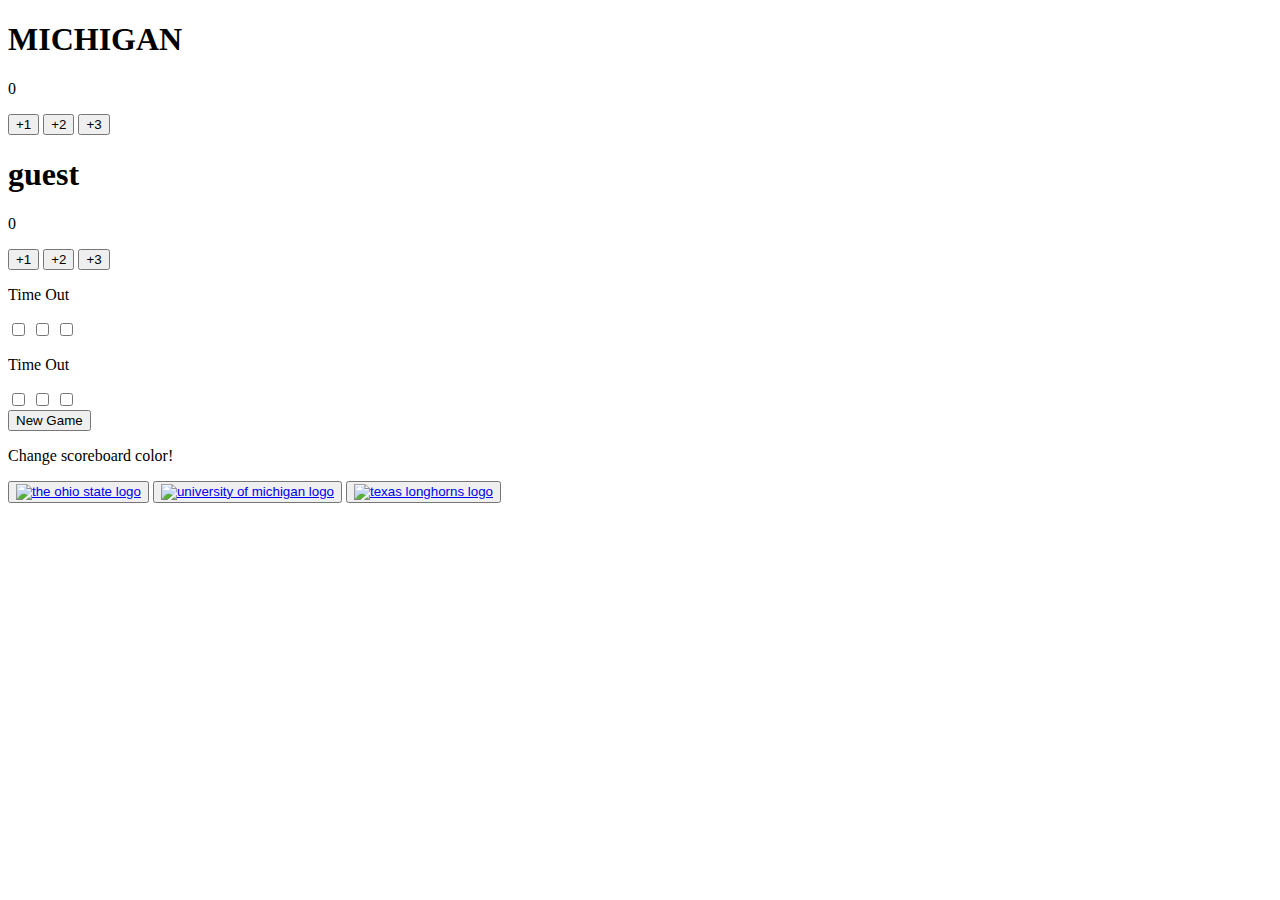
==== michigan.html @ 0e82730f "Add files via upload" ====
<!DOCTYPE html>
<html lang="en">
<head>
    <meta charset="UTF-8">
    <meta http-equiv="X-UA-Compatible" content="IE=edge">
    <meta name="viewport" content="width=device-width, initial-scale=1.0">
    <meta name="description" content="scrimba, challenge, html, javascript, css, scoreboard, per harlod borgen, 100 days of code">
    <link rel="stylesheet" href="css/michiganstyle.css">
    <title>Michigan Scoreboard | Basketball</title>
</head>
<body>
    <div class="container">
        <div class="main-content">
            <div class="left-side">
                <div><h1 class="txt-cap">MICHIGAN</h1></div>          
                <div class="box-lg">
                  <div class="box-inner"><p class="digital" id="homepoints-el">0</p></div>
                </div>

                <div class="box-sm">
                  <button class="points box1" onclick="add1Point()">+1</button>
                  <button class="points box2" onclick="add2Points()">+2</button>
                  <button class="points box2" onclick="add3Points()">+3</button>
                </div>
            </div>

            <div class="right-side">
                <div><h1 class="txt-cap">guest</h1></div>          
                <div class="box-lg">
                  <div class="box-inner"><p class="digital" id="guestpoints-el">0</p></div>
                </div>

                <div class="box-sm">
                    <button class="points box1" onclick="add1PointGuest()">+1</button>
                    <button class="points box2" onclick="add2PointsGuest()">+2</button>
                    <button class="points box2" onclick="add3PointsGuest()">+3</button>
                </div>
            </div>           
        </div>

        <div class="bottom">
            <div class="timeout1">
                <p>Time Out</p>
                <input type="checkbox">
                <input type="checkbox">
                <input type="checkbox">
            </div>
         
            <div class="timeout2">
                <p>Time Out</p>
                <input type="checkbox">
                <input type="checkbox">
                <input type="checkbox">
            </div>
        </div>
        <div><button class="btn" onclick="reset()">New Game</button></div>       
        </div>
        <p class="txt-center txt-small">Change scoreboard color!</p>
        <div class="changeEl">
            <button class="choice ohioState" onClick="ohioState-el"><a href="ohiostate.html"><img class="logo" src="https://ohiostatebuckeyes.com/wp-content/uploads/2020/10/new_logo.png" alt="the ohio state logo"></a></button>
            <button class="choice michigan"><a href="michigan.html"><img class="logo" src="https://umich.edu/skins/um2013/media/images/umich-logo.png" alt="university of michigan logo"></a></button>
            <button class="choice texas"><a href="texas.html"><img class="logo" src="https://dxbhsrqyrr690.cloudfront.net/sidearm.nextgen.sites/texassports_com/responsive_2021/images/svgs/nav_main.svg" alt="texas longhorns logo"></a></button>
        </div>
    </div>
    <script src="js/main.js"></script>
</body>
</html>
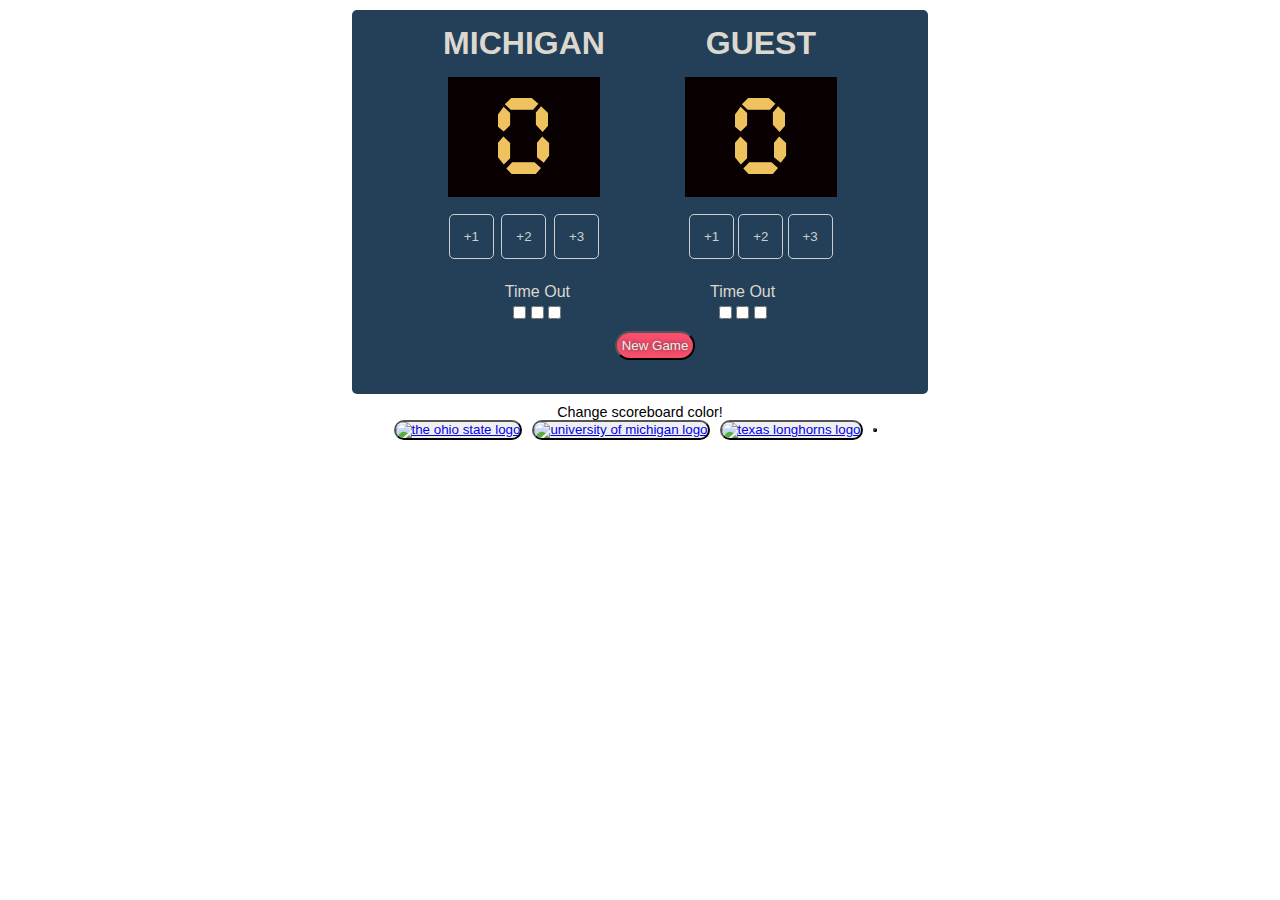
==== commit af2cfa17: "Update michigan.html" ====
--- a/michigan.html
+++ b/michigan.html
@@ -5,6 +5,7 @@
     <meta http-equiv="X-UA-Compatible" content="IE=edge">
     <meta name="viewport" content="width=device-width, initial-scale=1.0">
     <meta name="description" content="scrimba, challenge, html, javascript, css, scoreboard, per harlod borgen, 100 days of code">
+    <link rel="stylesheet" href="https://cdnjs.cloudflare.com/ajax/libs/font-awesome/6.4.0/css/all.min.css" integrity="sha512-iecdLmaskl7CVkqkXNQ/ZH/XLlvWZOJyj7Yy7tcenmpD1ypASozpmT/E0iPtmFIB46ZmdtAc9eNBvH0H/ZpiBw==" crossorigin="anonymous" referrerpolicy="no-referrer" />
     <link rel="stylesheet" href="css/michiganstyle.css">
     <title>Michigan Scoreboard | Basketball</title>
 </head>
@@ -60,8 +61,9 @@
             <button class="choice ohioState" onClick="ohioState-el"><a href="ohiostate.html"><img class="logo" src="https://ohiostatebuckeyes.com/wp-content/uploads/2020/10/new_logo.png" alt="the ohio state logo"></a></button>
             <button class="choice michigan"><a href="michigan.html"><img class="logo" src="https://umich.edu/skins/um2013/media/images/umich-logo.png" alt="university of michigan logo"></a></button>
             <button class="choice texas"><a href="texas.html"><img class="logo" src="https://dxbhsrqyrr690.cloudfront.net/sidearm.nextgen.sites/texassports_com/responsive_2021/images/svgs/nav_main.svg" alt="texas longhorns logo"></a></button>
+            <button class="choice home"><a href="texas.html"><i class="fa-solid fa-house"></i></a></button>
         </div>
     </div>
     <script src="js/main.js"></script>
 </body>
-</html>+</html>
--- a/css/michiganstyle.css
+++ b/css/michiganstyle.css
@@ -0,0 +1,136 @@
+* {
+    margin: 0;
+    padding: 0;
+    box-sizing: border-box;
+}
+
+:root {
+    --mich-primary-color: #234058;
+    --secondary-color: #cad0d2;
+    --mich-accent-color: #eec25f;
+    --accent-red-color: #f94f6d;
+    --light-color: #dcd8d0;
+    --light-white-color: #eee;
+    --dark-color: #080001;
+    --ohio-primary-color: #bb0000;
+    --ohio-accent-color: #666666;
+    --texas-primary-color: #ac4e00;
+    --texas-accent-color: #fff;
+}
+
+@font-face {
+    font-family: digitalFont;
+    src: url(CursedTimerUlil-Aznm.ttf);
+}
+body {
+    font-family: Verdana, Geneva, Tahoma, sans-serif;
+}
+
+.txt-cap { text-transform: uppercase; }
+.txt-small { font-size: 0.9rem; }
+.txt-center { text-align: center; }
+.digital { font-family: digitalFont; }
+.btn { 
+    background: var(--accent-red-color);
+    color: var(--light-white-color);
+    text-shadow: 0 0 5px #333;
+    border-radius: 50px;
+    padding: 5px;
+    margin-left: 30px;
+}
+button:hover { cursor: pointer; }
+
+.container {
+    display: flex;
+    flex-direction: column;
+    background: var(--mich-primary-color);
+    color: var(--light-color);
+    height: 24rem;
+    max-width: 36rem;
+    margin: 10px auto;
+    text-align: center;
+    border-radius: 5px;
+}
+
+.main-content {
+    display: flex;
+    justify-content: space-around;
+    align-items: center;
+    margin: 15px auto;
+}
+
+.left-side {
+    display: flex;
+    flex-direction: column;
+    margin-right: 80px;
+}
+
+.box-lg {
+    background: var(--dark-color);
+    width: 9.5rem;
+    height: 7.5rem;
+    margin: 15px auto;
+}
+
+.box-inner {
+    height: 7.5rem;
+    color: var(--mich-accent-color);
+    font-size: 6rem;
+    padding-top: 16px;   
+}
+
+.box-sm {
+    display: flex;
+    justify-content: center;
+    align-items: center;
+    padding: 2px;
+    background: var(--mich-primary-color);
+}
+
+.points { 
+    margin: 0 auto;
+    background: var(--mich-primary-color);
+    color: var(--secondary-color);
+    border: 1px solid var(--secondary-color);
+    border-radius: 5px;
+    height: 45px;
+    width: 45px;
+}
+
+.bottom {
+    display: flex;
+    justify-content: center;
+}
+
+.timeout1 {    
+    color: var(--light-color);   
+    padding: 5px;
+    line-height: 1.4;
+    margin-right: 130px;   
+}
+
+.timeout2 {    
+    color: var(--light-color);    
+    padding: 5px;
+    line-height: 1.4;    
+}
+
+.choice {
+    margin-right: 10px;
+    border-radius: 50px;
+}
+
+.logo {
+    width: 50px;
+    height: 50px;
+    border: none;
+    border-radius: 50px;
+}
+
+.changeEl {
+    display: flex;
+    justify-content: center;
+    align-items: center;
+    text-align: center;
+    margin-top: 10px auto;
+}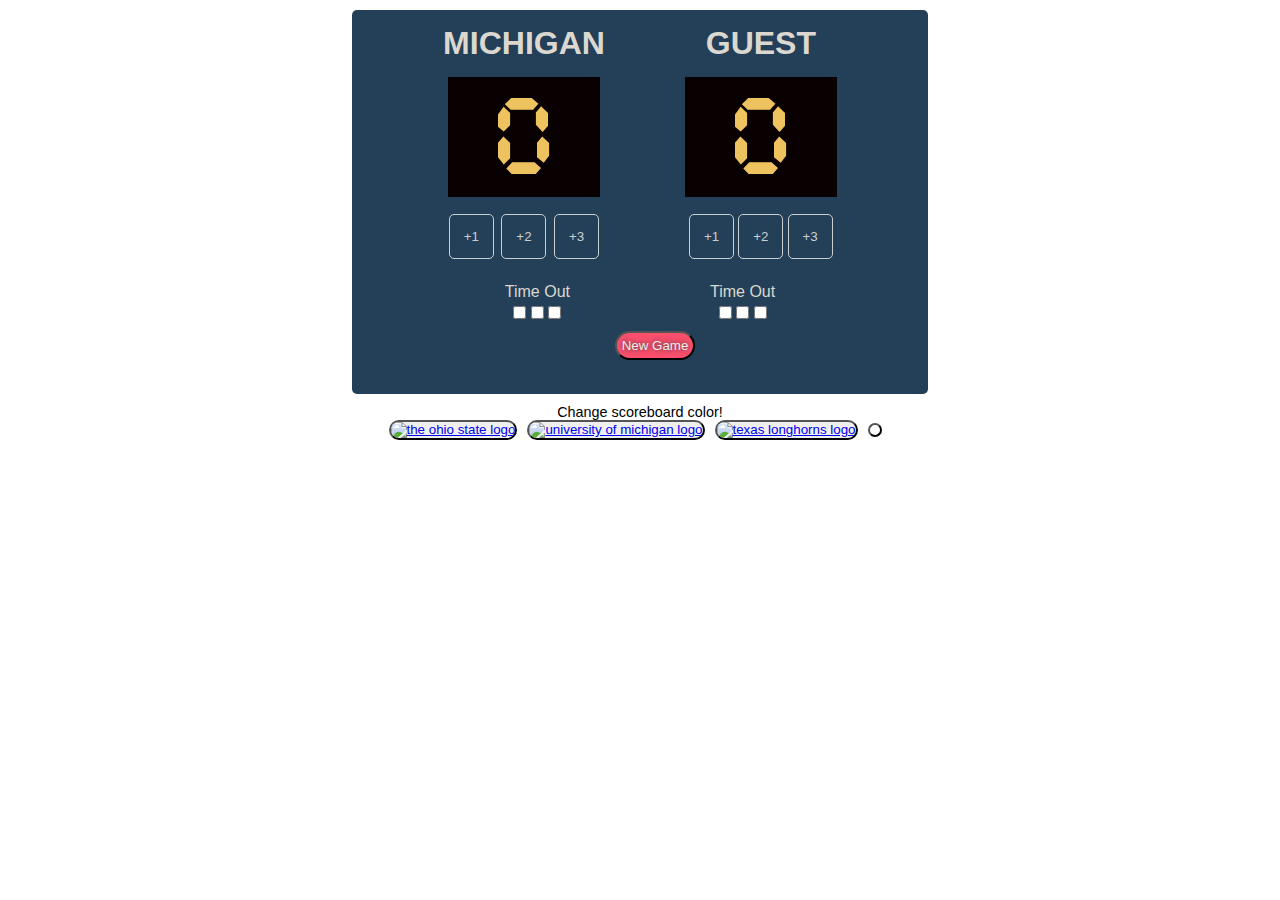
==== commit fb0ccc20: "Update michigan.html" ====
--- a/michigan.html
+++ b/michigan.html
@@ -61,7 +61,7 @@
             <button class="choice ohioState" onClick="ohioState-el"><a href="ohiostate.html"><img class="logo" src="https://ohiostatebuckeyes.com/wp-content/uploads/2020/10/new_logo.png" alt="the ohio state logo"></a></button>
             <button class="choice michigan"><a href="michigan.html"><img class="logo" src="https://umich.edu/skins/um2013/media/images/umich-logo.png" alt="university of michigan logo"></a></button>
             <button class="choice texas"><a href="texas.html"><img class="logo" src="https://dxbhsrqyrr690.cloudfront.net/sidearm.nextgen.sites/texassports_com/responsive_2021/images/svgs/nav_main.svg" alt="texas longhorns logo"></a></button>
-            <button class="choice home"><a href="texas.html"><i class="fa-solid fa-house"></i></a></button>
+            <button class="choice home"><a href="index.html"><i class="fa-solid fa-house fa-3x"></i></a></button>
         </div>
     </div>
     <script src="js/main.js"></script>
--- a/css/michiganstyle.css
+++ b/css/michiganstyle.css
@@ -133,4 +133,9 @@
     align-items: center;
     text-align: center;
     margin-top: 10px auto;
-}+}
+
+.home {
+    background: #fff;
+    padding: 5px;
+}
